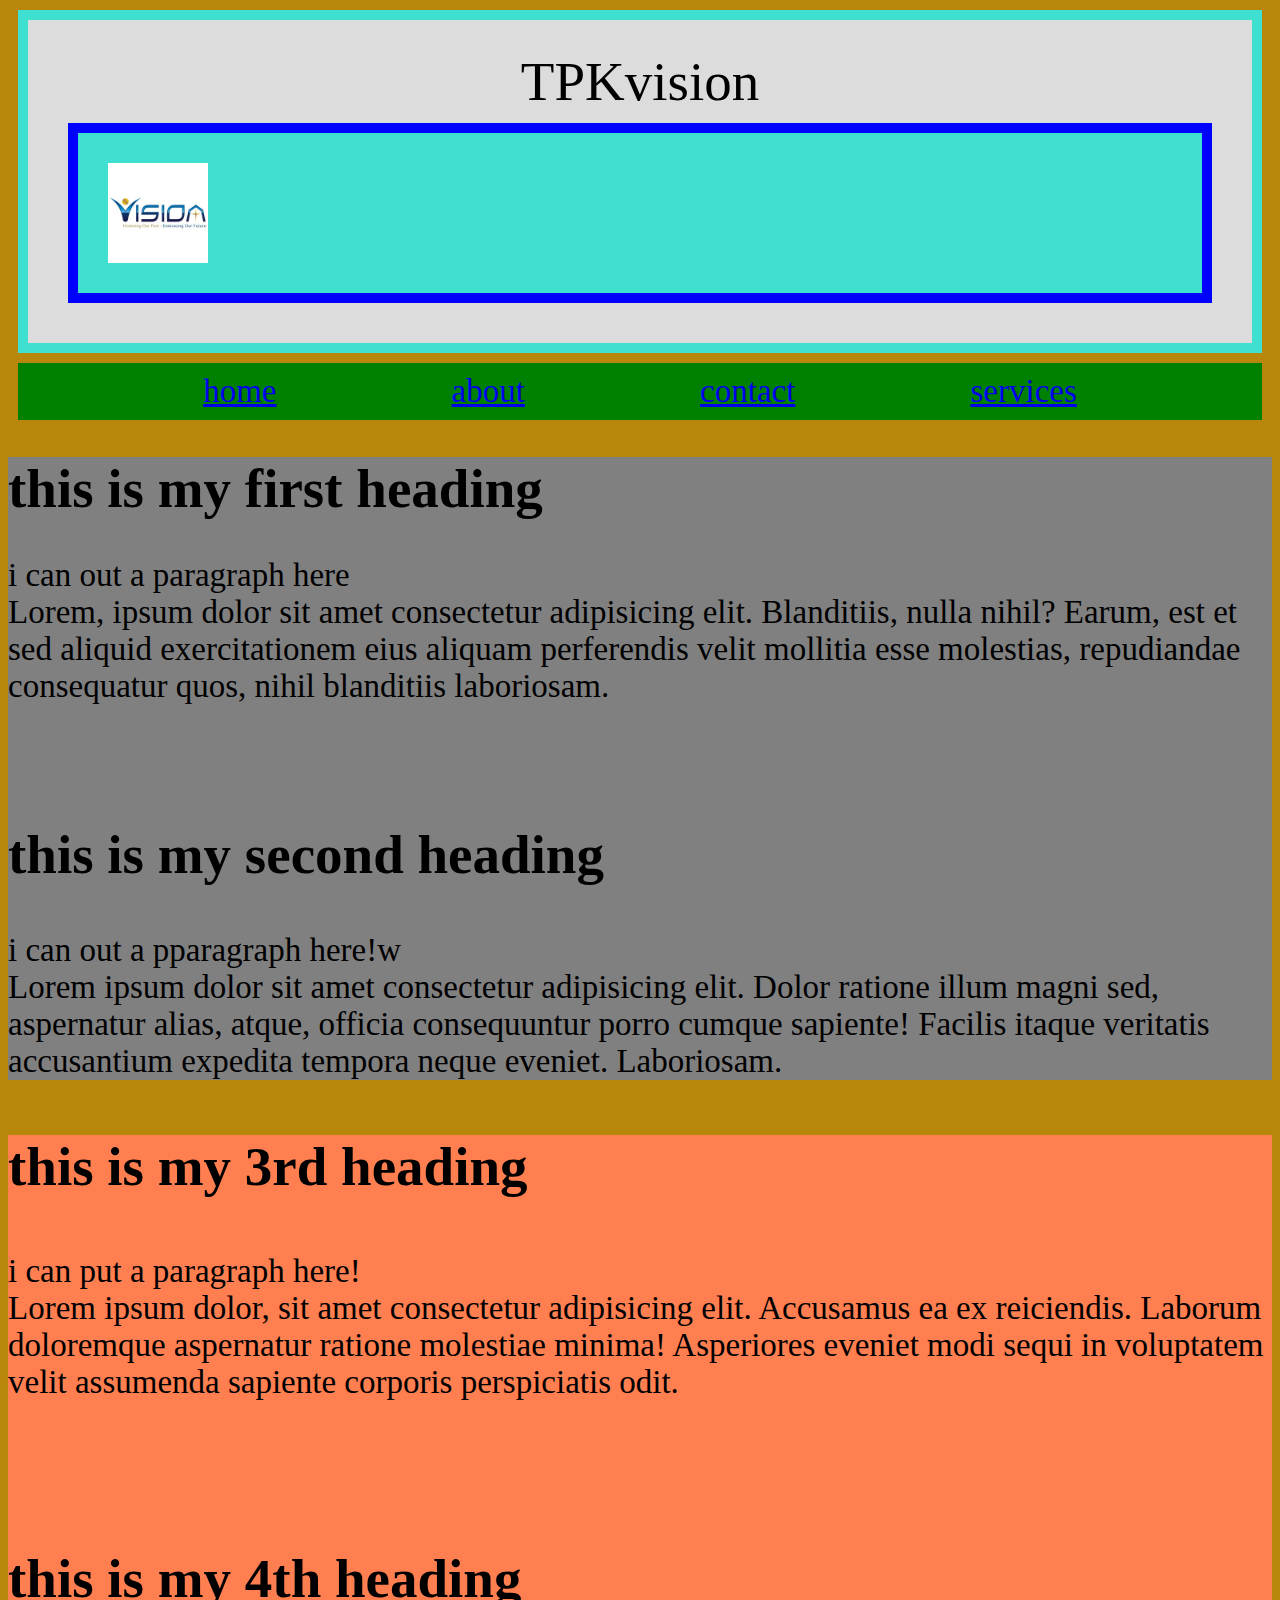
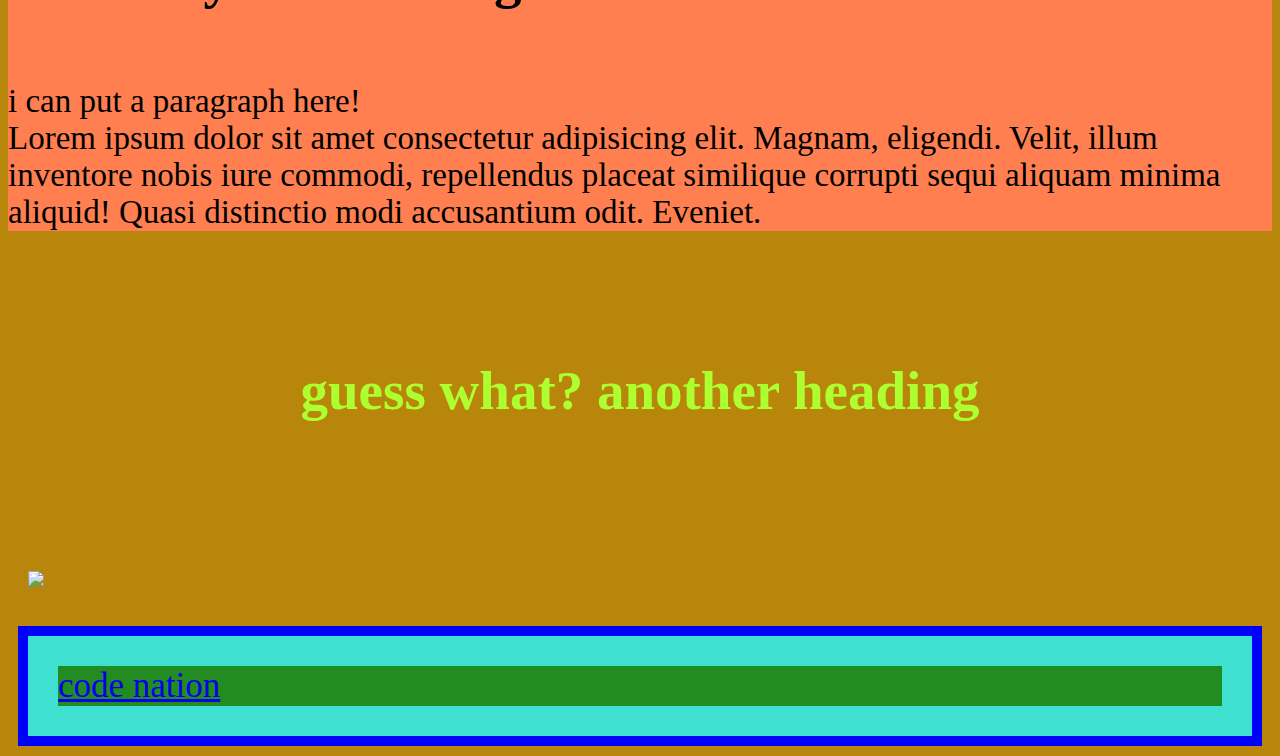
==== index.html @ 6ded4ae2 "initial" ====
<!DOCTYPE html>
<html lang="en">

<head>
    <meta charset="UTF-8">
    <title>TPKvision</title>
    <link rel="stylesheet" href="styleindex.css">
</head>

<body class="img2">

    <header class="border1light">
        <div class="headingfont centretext">
            TPKvision
        </div>
        <div class="border3dark">
            <img src="imagess/logo.jpg" class="logoimg">
        </div>
    </header>

    <div id="navbar">
            <a href="index.html">home</a>
            <a href="about.html">about</a>
            <a href="contact.html">contact</a>
            <a href="services.html">services</a>
    </div>

        <!-- first section -->
    <div  class= "backgroundgrey">
        <h1 class="headingfont">
            this is my first heading
        </h1>

        <p class="paragraphfont">
            i can out a paragraph here
            <br> Lorem, ipsum dolor sit amet consectetur adipisicing elit. Blanditiis, nulla nihil? Earum, est et sed aliquid exercitationem eius aliquam perferendis velit mollitia esse molestias, repudiandae consequatur quos, nihil blanditiis laboriosam.
        </p>

        <br>
            
        <h2 class="headingfont">
            this is my second heading
        </h2>

        <P class="paragraphfont">
            i can out a pparagraph here!w
            <br>Lorem ipsum dolor sit amet consectetur adipisicing elit. Dolor ratione illum magni sed, aspernatur alias, atque, officia consequuntur porro cumque sapiente! Facilis itaque veritatis accusantium expedita tempora neque eveniet. Laboriosam.
        </P>
    </div>

        <!-- second section -->
    <div class="backgroundorange"> 
        <h3 class ="headingfont">
            this is my 3rd heading
        </h3>

        <p class="paragraphfont">
            i can put a paragraph here!
            <br>Lorem ipsum dolor, sit amet consectetur adipisicing elit. Accusamus ea ex reiciendis. Laborum doloremque aspernatur ratione molestiae minima! Asperiores eveniet modi sequi in voluptatem velit assumenda sapiente corporis perspiciatis odit.
        </p>

        <br>

        <h4 class="headingfont">
            this is my 4th heading
        </h4>

        <p class="paragraphfont">
            i can put a paragraph here!
            <br>Lorem ipsum dolor sit amet consectetur adipisicing elit. Magnam, eligendi. Velit, illum inventore nobis iure commodi, repellendus placeat similique corrupti sequi aliquam minima aliquid! Quasi distinctio modi accusantium odit. Eveniet.
        </p>
    </div>

    <div>
        <h6 class="headingfont greentext centretext">guess what? another heading</h6>
    </div>

    <div>
        <img src="imagess/image4.jpg" class="img">
    </div>

    <footer class="border3dark">
        <div class= "container">
            <div class="content">
                </div>
                <a href="https://wearecodenation.com/">code nation</a>
            </div>
        </div>
    </footer>

</body>

</html>
---- styleindex.css ----
#navbar{
    background-color: green;
    font-size: 33px;
    display: flex;
    justify-content: space-evenly;
    align-items: center;
    font-family: 'Times New Roman', Times, serif;
    padding: 10px;
    margin: 10px;
    border: 10px;
}

.logoimg{
    width: 100%;
    width: 100px;
    height: 100px;
    align-items: right;
    align-items: center;
    display: flex;


}

.img2{
    background-image: url(imagess/image3.jpg);
    background-size: 50%;
}

body{
    height: auto;
    width: auto;
    background-color: darkgoldenrod;
    font-size: 35px;
    
}

.container{

    background-color: forestgreen;
    
}

.content{
    background-color: darkgreen;
}

footer{
    background-color: hotpink;
    height: auto;
    width: auto;
}

/* images */



.img{
    width: 100%;
    padding: 20px;
    border: 22px;
    margin: auto;

}


/* class color */

.greentext{
    color: greenyellow;
}

/* class alignment */
.centretext{
    text-align: center;
}

.righttext{
    text-align: right;
}

.lefttext{
    text-align: left;
}

.centreitem{
    align-items: center;
}


/* class background */

.backgroundgrey{
    background-color: grey;
}

.backgroundorange{
    background-color: coral;
}

.backgroundblue{
    background-color: blue;
}

/* boarders */

.border1light{
    background-color: gainsboro;
    padding: 30px;
    border: 10px solid turquoise;
    margin: 10px;
}

.border2medium{
    background-color: orange;
    padding: 30px;
    border: 10px solid orangered;
    margin: 10px;
}

.border3dark{
    background-color: turquoise;
    padding: 30px;
    border: 10px solid blue;
    margin: 10px;
}

/* font size */

.headingfont{
    font-size: 55px;
}

.paragraphfont{
    font-size: 33px;
}
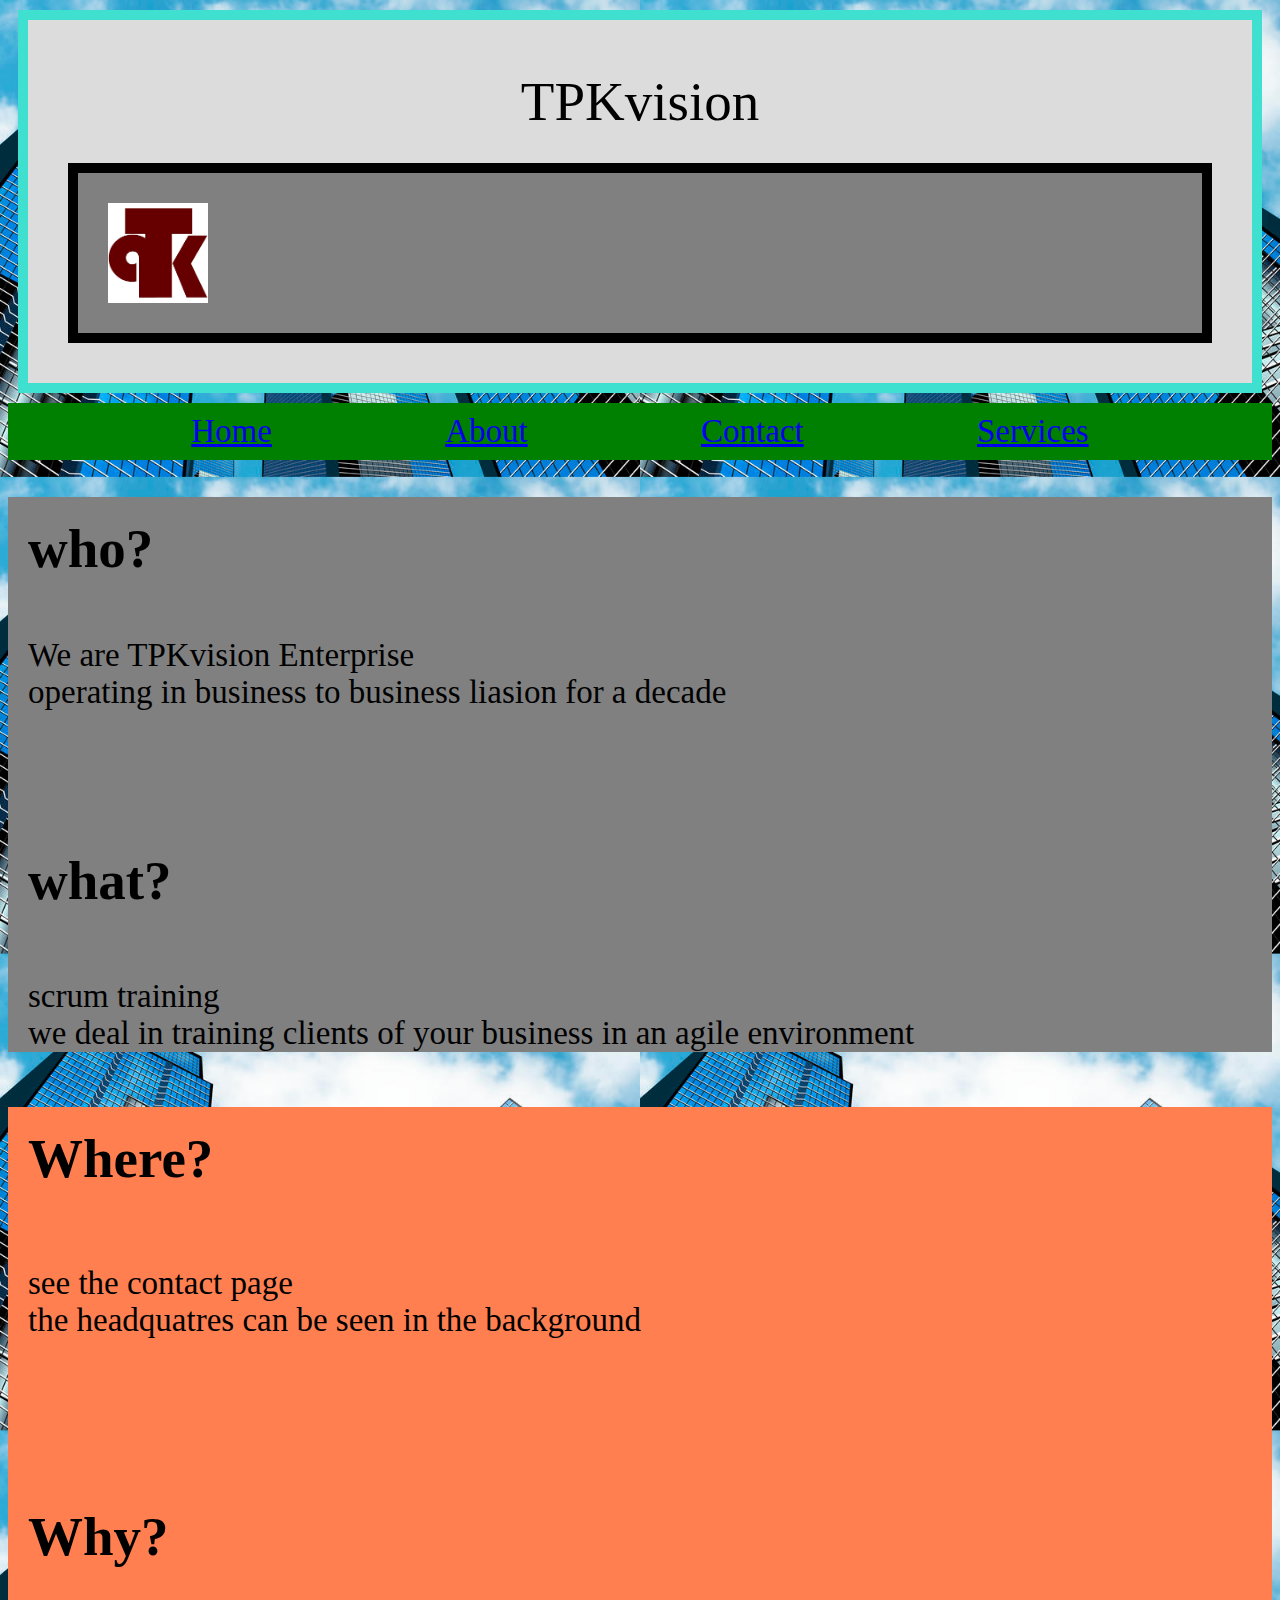
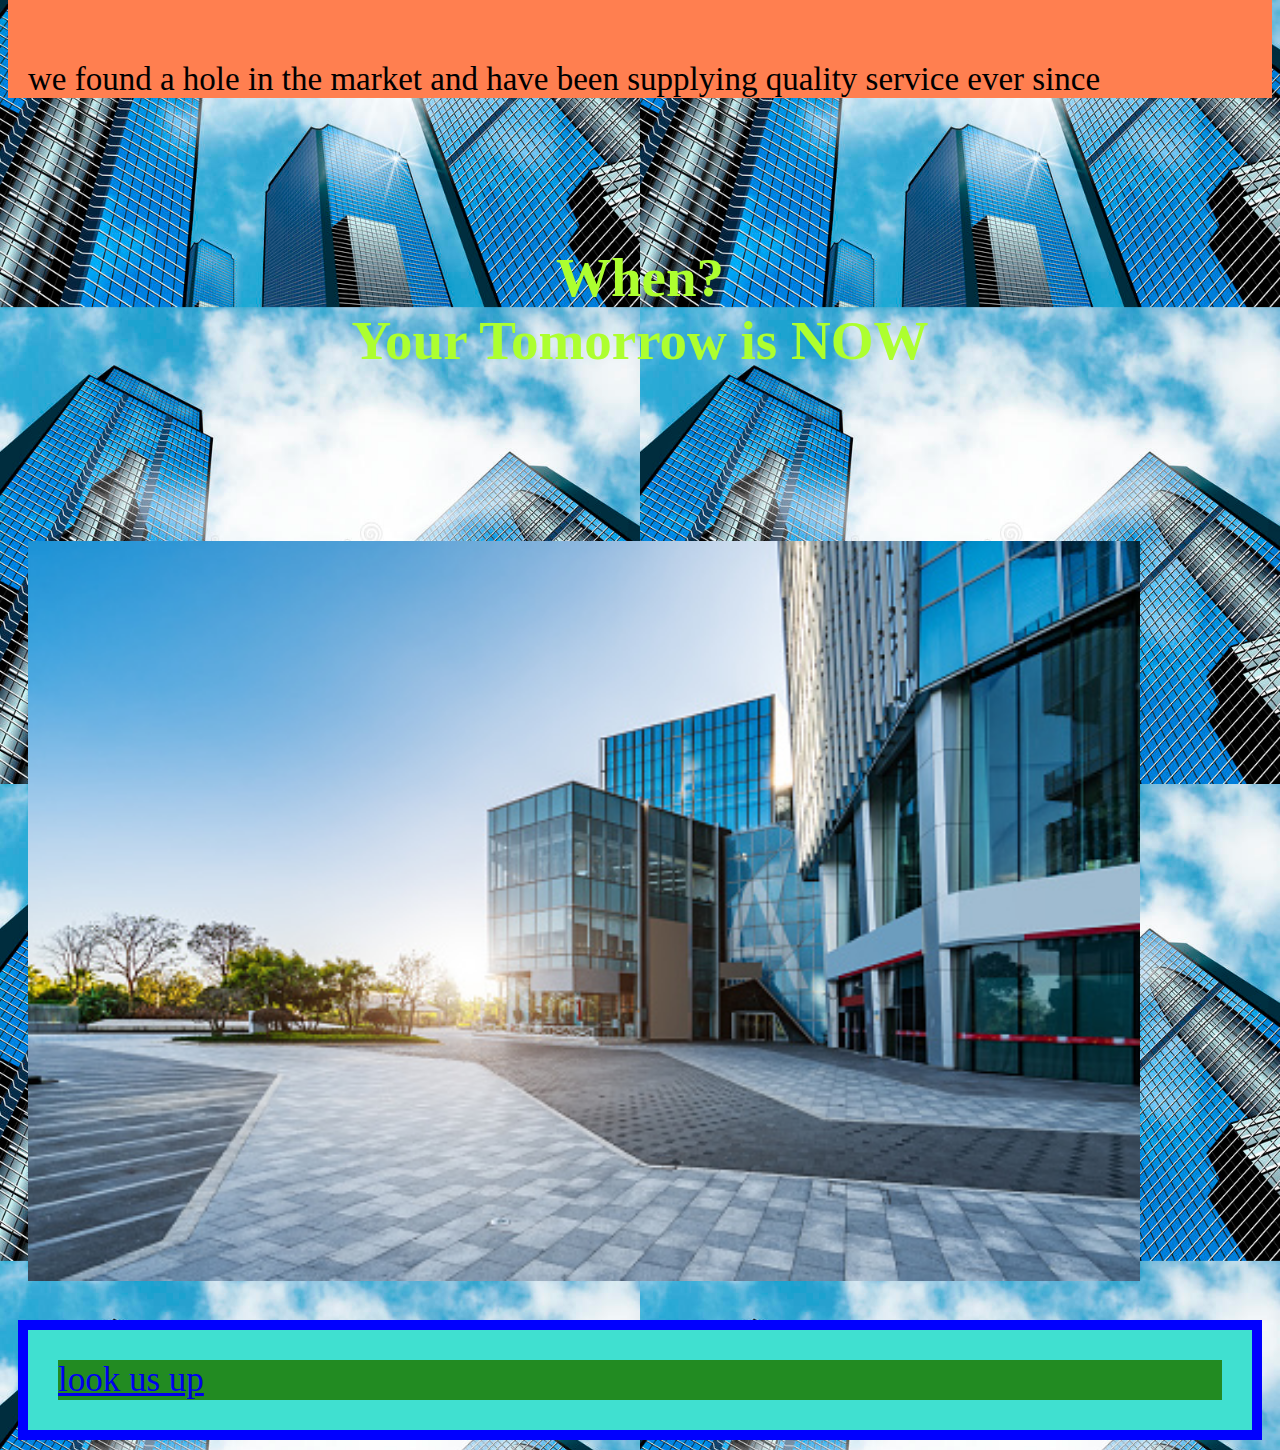
==== commit 37b73479: "Add files via upload" ====
--- a/index.html
+++ b/index.html
@@ -13,77 +13,76 @@
         <div class="headingfont centretext">
             TPKvision
         </div>
-        <div class="border3dark">
-            <img src="imagess/logo.jpg" class="logoimg">
+        <div class="border4logo">
+            <img src="imagess/logotpk.png" alt="logotpk" class="logoimg">
+            
         </div>
     </header>
 
     <div id="navbar">
-            <a href="index.html">home</a>
-            <a href="about.html">about</a>
-            <a href="contact.html">contact</a>
-            <a href="services.html">services</a>
+            <a href="index.html">Home</a>
+            <a href="about.html">About</a>
+            <a href="contact.html">Contact</a>
+            <a href="services.html">Services</a>
     </div>
 
         <!-- first section -->
     <div  class= "backgroundgrey">
         <h1 class="headingfont">
-            this is my first heading
+            who?
         </h1>
-
         <p class="paragraphfont">
-            i can out a paragraph here
-            <br> Lorem, ipsum dolor sit amet consectetur adipisicing elit. Blanditiis, nulla nihil? Earum, est et sed aliquid exercitationem eius aliquam perferendis velit mollitia esse molestias, repudiandae consequatur quos, nihil blanditiis laboriosam.
+            We are TPKvision Enterprise
+            <br> operating in business to business liasion for a decade
         </p>
-
-        <br>
-            
+        <br> 
         <h2 class="headingfont">
-            this is my second heading
+            what?
         </h2>
-
         <P class="paragraphfont">
-            i can out a pparagraph here!w
-            <br>Lorem ipsum dolor sit amet consectetur adipisicing elit. Dolor ratione illum magni sed, aspernatur alias, atque, officia consequuntur porro cumque sapiente! Facilis itaque veritatis accusantium expedita tempora neque eveniet. Laboriosam.
+            scrum training
+            <br>we deal in training clients of your business in an agile environment
         </P>
     </div>
 
         <!-- second section -->
     <div class="backgroundorange"> 
         <h3 class ="headingfont">
-            this is my 3rd heading
+            Where?
         </h3>
 
         <p class="paragraphfont">
-            i can put a paragraph here!
-            <br>Lorem ipsum dolor, sit amet consectetur adipisicing elit. Accusamus ea ex reiciendis. Laborum doloremque aspernatur ratione molestiae minima! Asperiores eveniet modi sequi in voluptatem velit assumenda sapiente corporis perspiciatis odit.
+            see the contact page
+            <br> 
+            the headquatres can be seen in the background
         </p>
-
         <br>
-
         <h4 class="headingfont">
-            this is my 4th heading
+            Why?
         </h4>
-
         <p class="paragraphfont">
-            i can put a paragraph here!
-            <br>Lorem ipsum dolor sit amet consectetur adipisicing elit. Magnam, eligendi. Velit, illum inventore nobis iure commodi, repellendus placeat similique corrupti sequi aliquam minima aliquid! Quasi distinctio modi accusantium odit. Eveniet.
+            we found a hole in the market 
+            and have been supplying quality service ever since
         </p>
     </div>
 
     <div>
-        <h6 class="headingfont greentext centretext">guess what? another heading</h6>
+        <h6 class="headingfont greentext centretext">
+            When?
+            <br>
+            Your Tomorrow is NOW
+        </h6>
     </div>
 
     <div>
-        <img src="imagess/image4.jpg" class="img">
+        <img src="imagess/businessbuilding2.jpg" class="img">
     </div>
 
     <footer class="border3dark">
         <div class= "container">
             <div class="content">
                 </div>
-                <a href="https://wearecodenation.com/">code nation</a>
+                <a href="https://google.com/" >look us up</a>
             </div>
         </div>
     </footer>
--- a/styleindex.css
+++ b/styleindex.css
@@ -6,23 +6,21 @@
     align-items: center;
     font-family: 'Times New Roman', Times, serif;
     padding: 10px;
-    margin: 10px;
+    margin: 0px;
     border: 10px;
 }
 
 .logoimg{
-    width: 100%;
     width: 100px;
     height: 100px;
-    align-items: right;
     align-items: center;
     display: flex;
+    flex-direction: column;
 
 
 }
-
 .img2{
-    background-image: url(imagess/image3.jpg);
+    background-image: url(imagess/officebuilding1.jpg);
     background-size: 50%;
 }
 
@@ -55,8 +53,9 @@
 
 
 .img{
-    width: 100%;
+    width: 88%;
     padding: 20px;
+    border-style: dotted;
     border: 22px;
     margin: auto;
 
@@ -124,14 +123,24 @@
     margin: 10px;
 }
 
+.border4logo{
+    background-color: grey;
+    padding: 30px;
+    border: 10px solid;
+    margin: 10px;
+
+}
+
 /* font size */
 
 .headingfont{
     font-size: 55px;
+    padding: 20px;
 }
 
 .paragraphfont{
     font-size: 33px;
+    padding-left: 20px;
 }
 
 
